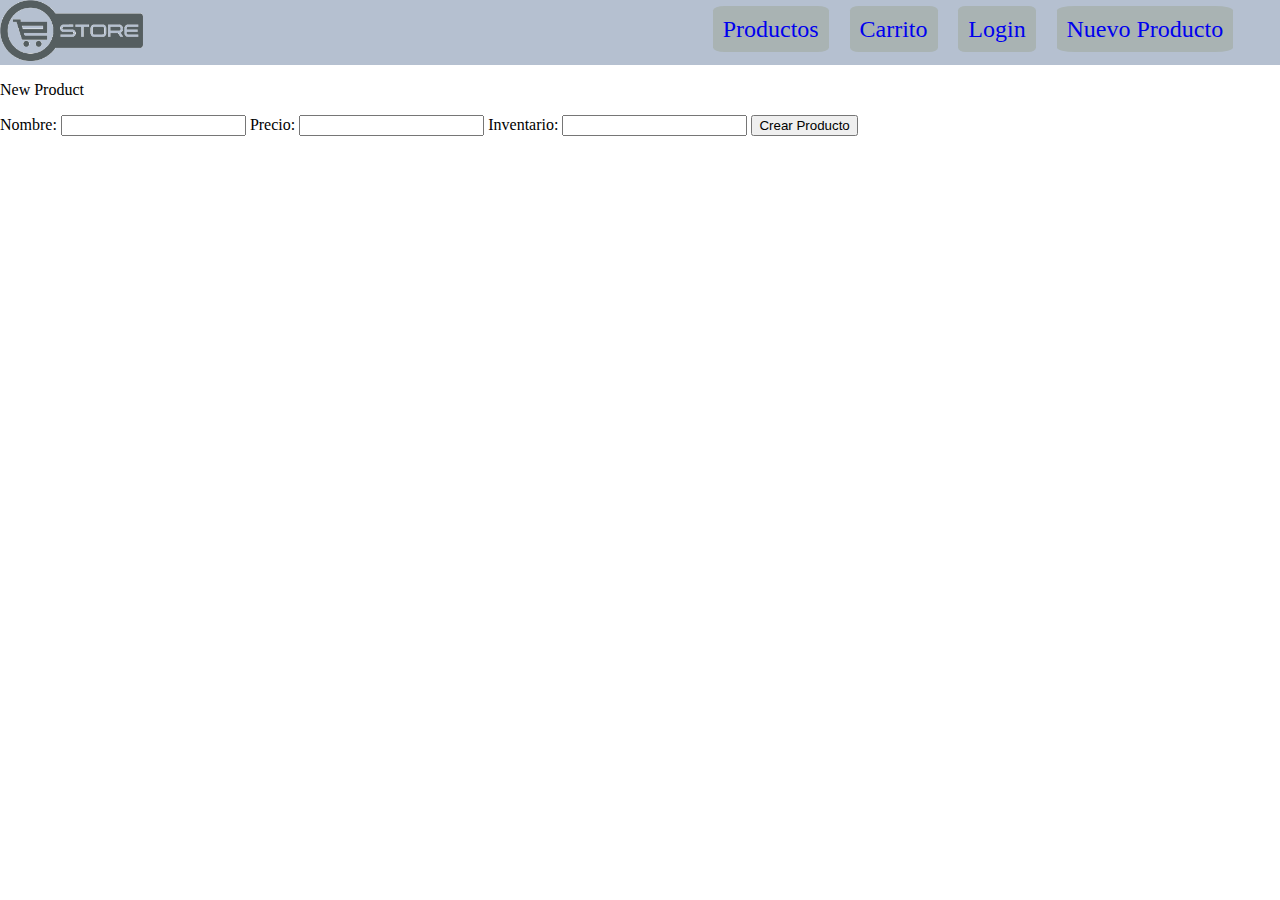
==== pages/new_product.html @ 222c90da "Se agrega contenido inicial de la WEB STORE" ====
<!DOCTYPE html>
<html lang="en">
<head>
    <meta charset="UTF-8">
    <meta http-equiv="X-UA-Compatible" content="IE=edge">
    <meta name="viewport" content="width=device-width, initial-scale=1.0">
    <link rel="stylesheet" href="../css/styles-main.css">
    <title>The Store</title>
</head>
<body>
   <header>
        <div class="logo">
            <a href="../index.html">
                <img src="../resources/239-2398314_logo-store-png-e-store.png" alt="">

            </a>
        </div>

        <div class="menu-items">
            <menu>
                <a href="../index.html">Productos</a>
                <a href="#">Carrito</a>
                <a href="#">Login</a>
                <a href="../pages/new_product.html">Nuevo Producto</a>
            </menu>
        </div>
    </header>

    <main>
        <form action="">
            <p>New Product</p>

            <label for="name">
                Nombre:     <input type="text" id="nombre">
                Precio:     <input type="number" id="precio">
                Inventario: <input type="number" id="inventario">
            </label>
            <button>Crear Producto</button>
        </form>
    </main>

    <footer>

    </footer>
</body>
</html>
---- css/styles-main.css ----
body {
    margin: 0px;
    padding: 0px;
}

header {
    display: flex;
    flex-direction: row;
    background-color: rgba(162, 176, 196, 0.801);
    margin: 0px;
    padding: 0px;
}


.logo img{
    width: 40%;
   /* background-color: blueviolet;*/
}


header .menu-items {
   /* background-color: blue;*/
    width: 100%;
    text-align: right;
    margin-right: 3%;
}

menu a {
    background-color: rgb(169, 179, 179);
    text-decoration: none;
    font-size: 1.5rem;
    padding: 10px;
    margin: 1%;
    border-radius: 10%;
}

.productos {
    display:block;
    
}

.productos .product-1 {
    text-align: center;
}

.productos .product-1 img{
    width: 30%;
}
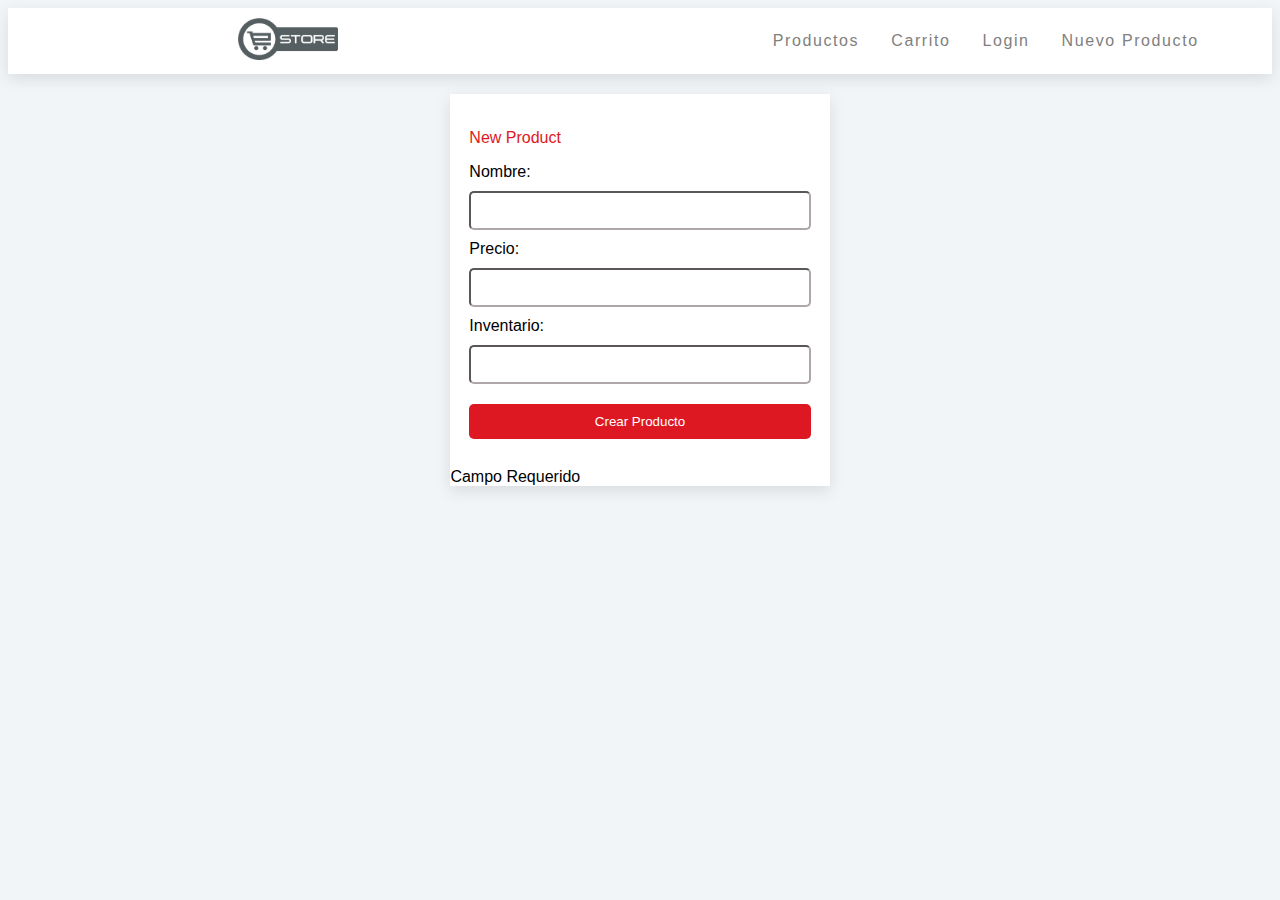
==== commit 8690d380: "se aplican estilos y JS" ====
--- a/pages/new_product.html
+++ b/pages/new_product.html
@@ -1,46 +1,61 @@
 <!DOCTYPE html>
 <html lang="en">
+
 <head>
     <meta charset="UTF-8">
     <meta http-equiv="X-UA-Compatible" content="IE=edge">
     <meta name="viewport" content="width=device-width, initial-scale=1.0">
-    <link rel="stylesheet" href="../css/styles-main.css">
+    <link rel="stylesheet" href="../css/styles-product.css">
     <title>The Store</title>
 </head>
+
 <body>
-   <header>
-        <div class="logo">
-            <a href="../index.html">
-                <img src="../resources/239-2398314_logo-store-png-e-store.png" alt="">
+    <header>
+        <div class="nav-main">
+            <div class="logo">
+                <a href="../index.html">
+                    <img src="../resources/239-2398314_logo-store-png-e-store.png" alt="">
+                </a>
+            </div>
 
-            </a>
+            <div class="menu-items">
+                <nav>
+                    <ul>
+                        <li><a href="../index.html">Productos</a></li>
+                        <li><a href="#">Carrito</a></li>
+                        <li><a href="#">Login</a></li>
+                        <li><a href="../pages/new_product.html">Nuevo Producto</a></li>
+                    </ul>
+                </nav>
+            </div>
         </div>
 
-        <div class="menu-items">
-            <menu>
-                <a href="../index.html">Productos</a>
-                <a href="#">Carrito</a>
-                <a href="#">Login</a>
-                <a href="../pages/new_product.html">Nuevo Producto</a>
-            </menu>
-        </div>
     </header>
 
     <main>
         <form action="">
-            <p>New Product</p>
+            
+            <label>
+                <p>New Product</p>
 
-            <label for="name">
-                Nombre:     <input type="text" id="nombre">
-                Precio:     <input type="number" id="precio">
-                Inventario: <input type="number" id="inventario">
+                Nombre: <input type="text" id="name">
+                Precio: <input type="number" id="price">
+                Inventario: <input type="number" id="inventory">
+                
+                <button id="btnCreate">Crear Producto</button>
             </label>
-            <button>Crear Producto</button>
+
+            
+            <span id="errorPrice">Campo Requerido</span>
+            
         </form>
     </main>
 
     <footer>
 
     </footer>
+
+    
 </body>
+<script src="/js/newProduct.js"></script>
 </html>--- a/css/styles-product.css
+++ b/css/styles-product.css
@@ -0,0 +1,158 @@
+body {
+    font-family: sans-serif;
+    background: #f1f5f8;
+ 
+}
+
+.nav-main {
+    display: flex;
+    flex-direction: row;
+    box-shadow: 0 5px 15px rgba(0, 0, 0, 0.1);
+    background-color:white;
+    
+}
+
+.logo {
+    margin-left: 15%;
+}
+
+.logo img{
+    width: 100px;
+    margin-left: 40px;
+    margin-top: 10px;
+   /* background-color: blueviolet;*/
+}
+
+
+
+.menu-items{
+    width: 100%;
+    margin-left: 30%;
+}
+
+.menu-items nav ul {
+    list-style: none;
+    display: flex;
+    flex-direction: row;
+    
+}
+
+.menu-items nav ul a {
+    color: grey;
+    letter-spacing: 0.1rem;
+    display: block;
+    padding: 0.5rem 1rem;
+    transition: all 0.3s linear; /* al invocar la propiedad hover */
+    text-decoration: none;
+}
+
+.menu-items nav ul a:hover {
+    background: #beb2b2;
+    color: #4d4d4d;
+    padding-left: 1.0rem;
+    border-radius: 20px;
+    
+}
+
+.productos {
+    display: flex;
+    align-items: center;
+    
+}
+
+.productos .product-1 {
+    text-align: center;
+}
+
+.productos .product-1 img{
+    width: 30%;
+}
+
+
+
+.container {
+    display: flex;
+    justify-content: center;
+}
+
+.card {
+  box-shadow: 0 4px 8px 0 rgba(0, 0, 0, 0.2);
+  transition: 0.3s;
+  background-color: white;
+  width: 300px;
+  height: 100%;
+  margin: 10px;
+}
+
+.card img {
+    
+}
+
+.card:hover {
+    box-shadow: 0 8px 16px 0 rgba(0, 0, 0, 0.2);  
+}
+
+.card h4 {
+    font-style: inherit;
+    text-align: center;
+}
+
+.card button {
+    padding: 10px;
+    background-color: #de1822;
+    color: white;
+    width: 100%;
+    margin-bottom: 10px;
+    border: 0px;
+    cursor: pointer;
+    border-radius: 5px;
+}
+
+.card-container {
+    padding: 2px 16px;
+}
+
+
+main {
+    box-shadow: 0 5px 15px rgb(0 0 0 / 10%);
+    margin-left: 35%;
+    margin-right: 35%;
+    align-items: center;
+}
+
+form {
+    margin-top: 20px;
+    align-items: center;
+    background-color: white;
+
+}
+
+form label {
+    display: flex;
+    flex-direction: column;
+    padding: 5%;
+}
+
+button {
+    padding: 10px;
+    background-color: #de1822;
+    color: white;
+    width: 100%;
+    margin-bottom: 10px;
+    border: 0px;
+    cursor: pointer;
+    border-radius: 5px;
+    margin-top: 10px;
+}
+
+form label input {
+    padding: 10px;
+    margin-top: 10px;
+    margin-bottom: 10px;
+    border-radius: 5px;
+    border-color: #afa7a7;
+}
+
+form label p {
+    color: #de1822;
+}